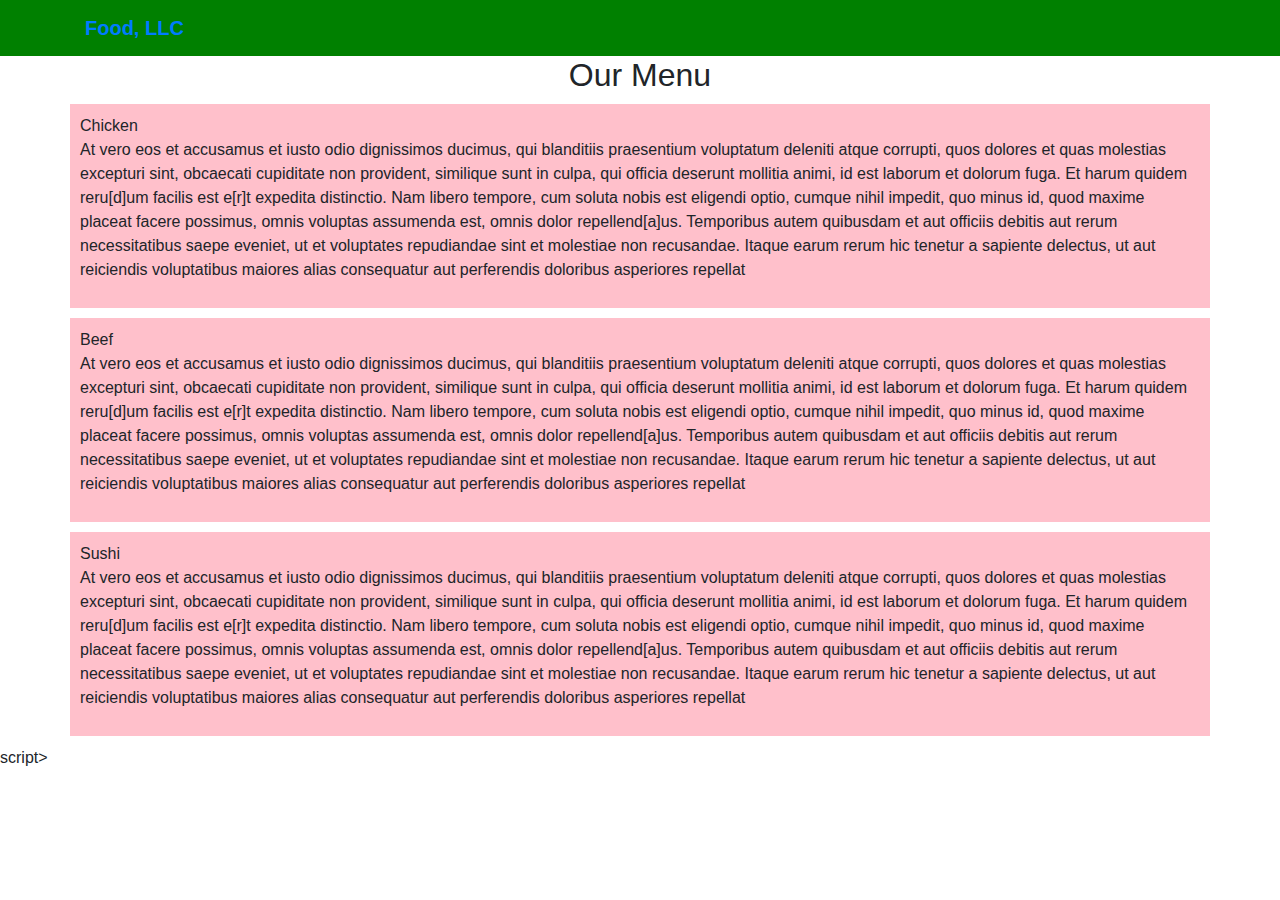
==== mod3Solution/index.html @ 8165d414 "sol3" ====
<!DOCTYPE html>
<html>
<head>
	<meta charset="utf-8">
	<meta name= "viewport" content="width = device-width, initial-scale=1.0">
	<link rel="stylesheet" href="css/style.css">
	<title>Our Menu</title>
	   <!--<link href="https://cdn.jsdelivr.net/npm/bootstrap@5.3.2/dist/css/bootstrap.min.css" rel="stylesheet" integrity="sha384-T3c6CoIi6uLrA9TneNEoa7RxnatzjcDSCmG1MXxSR1GAsXEV/Dwwykc2MPK8M2HN" crossorigin="anonymous">
	   -->
	   <link rel="stylesheet" type="text/css" href="css/style.css">
	   <link rel="stylesheet" type="text/css" href="https://maxcd.bootstrapcdn.com/bootstrap/4.5.2/css/bootstrap.min.css">


</head>

<body>
	
	<nav id = header-nav class="navbar navbar-expand-md navbar-default "> 
		<div class= "container">
			<a class= "navbar-brand"> Food, LLC</a>
			   <button class="navbar-toggler" type="button" data-toggle="collapse" data-target="#navbarNav" aria-controls="navbarNav" aria-controls="navbarNav" aria-expanded="false" aria-label="Toggle navigation">
      				<span class="navbar-toggler-icon"></span>
    			</button>
		</div>
	</nav> 

	<h2 class= "text-center">Our Menu</h2>

	<div class = "container">
		<div class = "row">
			<div class= "chicken"> Chicken</div>
			<p>At vero eos et accusamus et iusto odio dignissimos ducimus, qui blanditiis praesentium voluptatum deleniti atque corrupti, quos dolores et quas molestias excepturi sint, obcaecati cupiditate non provident, similique sunt in culpa, qui officia deserunt mollitia animi, id est laborum et dolorum fuga. Et harum quidem reru[d]um facilis est e[r]t expedita distinctio. Nam libero tempore, cum soluta nobis est eligendi optio, cumque nihil impedit, quo minus id, quod maxime placeat facere possimus, omnis voluptas assumenda est, omnis dolor repellend[a]us. Temporibus autem quibusdam et aut officiis debitis aut rerum necessitatibus saepe eveniet, ut et voluptates repudiandae sint et molestiae non recusandae. Itaque earum rerum hic tenetur a sapiente delectus, ut aut reiciendis voluptatibus maiores alias consequatur aut perferendis doloribus asperiores repellat</p>
		</div>

		<div class = "row">
			<div class= "beef"> Beef</div>
			<p>At vero eos et accusamus et iusto odio dignissimos ducimus, qui blanditiis praesentium voluptatum deleniti atque corrupti, quos dolores et quas molestias excepturi sint, obcaecati cupiditate non provident, similique sunt in culpa, qui officia deserunt mollitia animi, id est laborum et dolorum fuga. Et harum quidem reru[d]um facilis est e[r]t expedita distinctio. Nam libero tempore, cum soluta nobis est eligendi optio, cumque nihil impedit, quo minus id, quod maxime placeat facere possimus, omnis voluptas assumenda est, omnis dolor repellend[a]us. Temporibus autem quibusdam et aut officiis debitis aut rerum necessitatibus saepe eveniet, ut et voluptates repudiandae sint et molestiae non recusandae. Itaque earum rerum hic tenetur a sapiente delectus, ut aut reiciendis voluptatibus maiores alias consequatur aut perferendis doloribus asperiores repellat</p>
		</div>

		<div class = "row">
			<div class= "sushi"> Sushi</div>
			<p>At vero eos et accusamus et iusto odio dignissimos ducimus, qui blanditiis praesentium voluptatum deleniti atque corrupti, quos dolores et quas molestias excepturi sint, obcaecati cupiditate non provident, similique sunt in culpa, qui officia deserunt mollitia animi, id est laborum et dolorum fuga. Et harum quidem reru[d]um facilis est e[r]t expedita distinctio. Nam libero tempore, cum soluta nobis est eligendi optio, cumque nihil impedit, quo minus id, quod maxime placeat facere possimus, omnis voluptas assumenda est, omnis dolor repellend[a]us. Temporibus autem quibusdam et aut officiis debitis aut rerum necessitatibus saepe eveniet, ut et voluptates repudiandae sint et molestiae non recusandae. Itaque earum rerum hic tenetur a sapiente delectus, ut aut reiciendis voluptatibus maiores alias consequatur aut perferendis doloribus asperiores repellat</p>
		</div>

	</div>



	<script src="https://code.jquery.com/jquery-3.5.1.slim.min.js"></script>
	<script src="https://cdn.jsdelivr.net/npm/@popperjs/core@2.5.3/dist/umd/popper.min.js"></script>
	<script src= "https://maxcdn.bootstrapcdn.com/bootstrap/4.5.2/js/bootstrap.min.js"></script>script>

  <!--<script src="js/jquery-2.1.4.min.js"></script>
  <script src="js/bootstrap.min.js"></script>
  <script src="js/script.js"></script>
-->
</body>
</html>
---- mod3Solution/css/style.css ----
.navbar{
	background-color: grey;
}

.row{
	background-color: pink;
	padding: 10px;
	margin: 10px;

}

.chicken, .beef, .sushi{
	text-align: center;
	float:right;
	background-color: pink;
}

#header-nav{
	background-color: green;
	border-radius: 0;
	border-radius: 0;
}

.navbar-brand h1{
	margin-top:0;
	margin-bottom:0;
	text-decoration: none;
}
.navbar-brand{
	font-size: 3em;
	font-weight: 700;
}
---- mod3Solution/css/style.css ----
.navbar{
	background-color: grey;
}

.row{
	background-color: pink;
	padding: 10px;
	margin: 10px;

}

.chicken, .beef, .sushi{
	text-align: center;
	float:right;
	background-color: pink;
}

#header-nav{
	background-color: green;
	border-radius: 0;
	border-radius: 0;
}

.navbar-brand h1{
	margin-top:0;
	margin-bottom:0;
	text-decoration: none;
}
.navbar-brand{
	font-size: 3em;
	font-weight: 700;
}
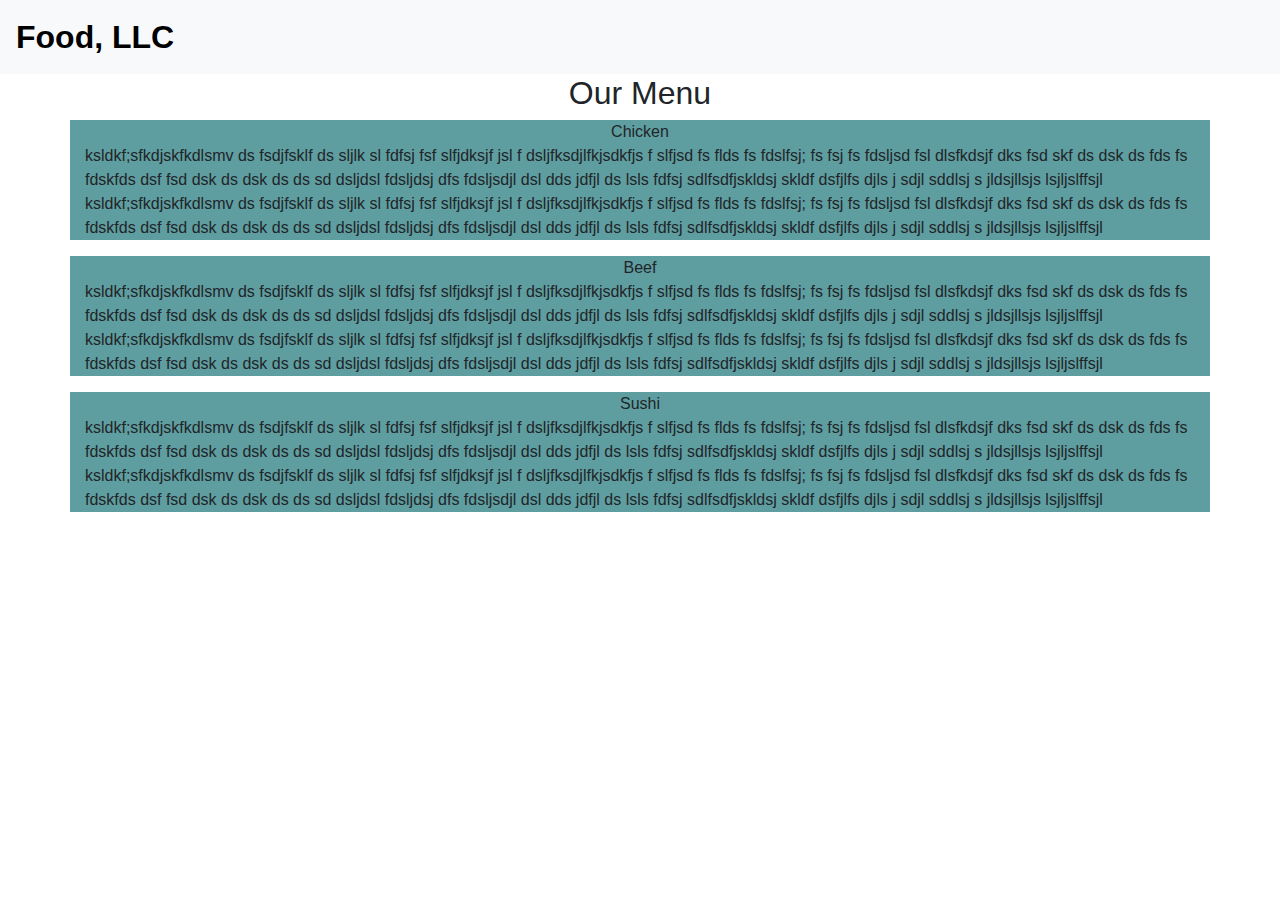
==== commit 7b08d499: "Update index.html" ====
--- a/mod3Solution/index.html
+++ b/mod3Solution/index.html
@@ -1,58 +1,88 @@
 <!DOCTYPE html>
-<html>
+<html lang="en">
 <head>
-	<meta charset="utf-8">
-	<meta name= "viewport" content="width = device-width, initial-scale=1.0">
-	<link rel="stylesheet" href="css/style.css">
-	<title>Our Menu</title>
-	   <!--<link href="https://cdn.jsdelivr.net/npm/bootstrap@5.3.2/dist/css/bootstrap.min.css" rel="stylesheet" integrity="sha384-T3c6CoIi6uLrA9TneNEoa7RxnatzjcDSCmG1MXxSR1GAsXEV/Dwwykc2MPK8M2HN" crossorigin="anonymous">
-	   -->
-	   <link rel="stylesheet" type="text/css" href="css/style.css">
-	   <link rel="stylesheet" type="text/css" href="https://maxcd.bootstrapcdn.com/bootstrap/4.5.2/css/bootstrap.min.css">
+    <meta charset="UTF-8">
+    <meta name="viewport" content="width=device-width, initial-scale=1.0">
+    <title>Your Resp</title>
+    <!-- Link to Bootstrap CSS -->
+    <link rel="stylesheet" href="https://maxcdn.bootstrapcdn.com/bootstrap/4.5.2/css/bootstrap.min.css">
+    <link rel="stylesheet" href="css/style.css">
+</head>
+<body>
+    <!-- Navigation Bar -->
+    <nav class="navbar navbar-expand-md navbar-light bg-light">
+        <a class="navbar-brand" id="headerName" href="#">Food, LLC</a>
+        <!-- Toggle button will only appear on small screens -->
+        <button class="navbar-toggler active" type="button" data-toggle="collapse" data-target="#navbarNav"
+         aria-controls="navbarNav" aria-expanded="false" aria-label="Toggle navigation">
+            <span class="navbar-toggler-icon"></span>
+        </button>
+        <div class="collapse navbar-collapse active" id="navbarNav">
+            <ul class="navbar-nav text-center">
+                <li class="nav-item active">
+                    <a id= "chick"class="nav-link d-md-none" href="#">Chicken</a>
+                </li>
+                <li class="nav-item">
+                    <a class="nav-link d-md-none" href="#">Beef</a>
+                </li>
+                <li class="nav-item">
+                    <a class="nav-link d-md-none" href="#">Sushi</a>
+                </li>
+            </ul>
+        </div>
+    </nav>
 
+    <h2 class ="text-center">Our Menu</h2>
 
-</head>
+    <div class="container">
+        <div class= text-center id="chicken">Chicken</div>
+        <p>ksldkf;sfkdjskfkdlsmv ds fsdjfsklf ds sljlk sl fdfsj fsf  slfjdksjf  jsl f
+            dsljfksdjlfkjsdkfjs f slfjsd fs flds fs fdslfsj; fs fsj fs fdsljsd fsl 
+            dlsfkdsjf dks fsd skf ds dsk ds fds fs fdskfds dsf fsd dsk ds dsk ds ds sd
+            dsljdsl fdsljdsj dfs fdsljsdjl dsl dds jdfjl ds lsls fdfsj
+             sdlfsdfjskldsj skldf dsfjlfs djls j sdjl sddlsj s jldsjllsjs lsjljslffsjl
+             ksldkf;sfkdjskfkdlsmv ds fsdjfsklf ds sljlk sl fdfsj fsf  slfjdksjf  jsl f
+            dsljfksdjlfkjsdkfjs f slfjsd fs flds fs fdslfsj; fs fsj fs fdsljsd fsl 
+            dlsfkdsjf dks fsd skf ds dsk ds fds fs fdskfds dsf fsd dsk ds dsk ds ds sd
+            dsljdsl fdsljdsj dfs fdsljsdjl dsl dds jdfjl ds lsls fdfsj
+             sdlfsdfjskldsj skldf dsfjlfs djls j sdjl sddlsj s jldsjllsjs lsjljslffsjl
+        </p>
 
-<body>
-	
-	<nav id = header-nav class="navbar navbar-expand-md navbar-default "> 
-		<div class= "container">
-			<a class= "navbar-brand"> Food, LLC</a>
-			   <button class="navbar-toggler" type="button" data-toggle="collapse" data-target="#navbarNav" aria-controls="navbarNav" aria-controls="navbarNav" aria-expanded="false" aria-label="Toggle navigation">
-      				<span class="navbar-toggler-icon"></span>
-    			</button>
-		</div>
-	</nav> 
+    </div>
+       <div class="container">
+        <div class="beef text-center">Beef</div>
+        <p>ksldkf;sfkdjskfkdlsmv ds fsdjfsklf ds sljlk sl fdfsj fsf  slfjdksjf  jsl f
+            dsljfksdjlfkjsdkfjs f slfjsd fs flds fs fdslfsj; fs fsj fs fdsljsd fsl 
+            dlsfkdsjf dks fsd skf ds dsk ds fds fs fdskfds dsf fsd dsk ds dsk ds ds sd
+            dsljdsl fdsljdsj dfs fdsljsdjl dsl dds jdfjl ds lsls fdfsj
+             sdlfsdfjskldsj skldf dsfjlfs djls j sdjl sddlsj s jldsjllsjs lsjljslffsjl
+             ksldkf;sfkdjskfkdlsmv ds fsdjfsklf ds sljlk sl fdfsj fsf  slfjdksjf  jsl f
+            dsljfksdjlfkjsdkfjs f slfjsd fs flds fs fdslfsj; fs fsj fs fdsljsd fsl 
+            dlsfkdsjf dks fsd skf ds dsk ds fds fs fdskfds dsf fsd dsk ds dsk ds ds sd
+            dsljdsl fdsljdsj dfs fdsljsdjl dsl dds jdfjl ds lsls fdfsj
+             sdlfsdfjskldsj skldf dsfjlfs djls j sdjl sddlsj s jldsjllsjs lsjljslffsjl
+        </p>
+        
+    </div>
+    <div class="container">
+        <div class="sushi text-center">Sushi</div>
+        <p>ksldkf;sfkdjskfkdlsmv ds fsdjfsklf ds sljlk sl fdfsj fsf  slfjdksjf  jsl f
+            dsljfksdjlfkjsdkfjs f slfjsd fs flds fs fdslfsj; fs fsj fs fdsljsd fsl 
+            dlsfkdsjf dks fsd skf ds dsk ds fds fs fdskfds dsf fsd dsk ds dsk ds ds sd
+            dsljdsl fdsljdsj dfs fdsljsdjl dsl dds jdfjl ds lsls fdfsj
+             sdlfsdfjskldsj skldf dsfjlfs djls j sdjl sddlsj s jldsjllsjs lsjljslffsjl
+             ksldkf;sfkdjskfkdlsmv ds fsdjfsklf ds sljlk sl fdfsj fsf  slfjdksjf  jsl f
+            dsljfksdjlfkjsdkfjs f slfjsd fs flds fs fdslfsj; fs fsj fs fdsljsd fsl 
+            dlsfkdsjf dks fsd skf ds dsk ds fds fs fdskfds dsf fsd dsk ds dsk ds ds sd
+            dsljdsl fdsljdsj dfs fdsljsdjl dsl dds jdfjl ds lsls fdfsj
+             sdlfsdfjskldsj skldf dsfjlfs djls j sdjl sddlsj s jldsjllsjs lsjljslffsjl
+        </p>
+        
+    </div>
 
-	<h2 class= "text-center">Our Menu</h2>
-
-	<div class = "container">
-		<div class = "row">
-			<div class= "chicken"> Chicken</div>
-			<p>At vero eos et accusamus et iusto odio dignissimos ducimus, qui blanditiis praesentium voluptatum deleniti atque corrupti, quos dolores et quas molestias excepturi sint, obcaecati cupiditate non provident, similique sunt in culpa, qui officia deserunt mollitia animi, id est laborum et dolorum fuga. Et harum quidem reru[d]um facilis est e[r]t expedita distinctio. Nam libero tempore, cum soluta nobis est eligendi optio, cumque nihil impedit, quo minus id, quod maxime placeat facere possimus, omnis voluptas assumenda est, omnis dolor repellend[a]us. Temporibus autem quibusdam et aut officiis debitis aut rerum necessitatibus saepe eveniet, ut et voluptates repudiandae sint et molestiae non recusandae. Itaque earum rerum hic tenetur a sapiente delectus, ut aut reiciendis voluptatibus maiores alias consequatur aut perferendis doloribus asperiores repellat</p>
-		</div>
-
-		<div class = "row">
-			<div class= "beef"> Beef</div>
-			<p>At vero eos et accusamus et iusto odio dignissimos ducimus, qui blanditiis praesentium voluptatum deleniti atque corrupti, quos dolores et quas molestias excepturi sint, obcaecati cupiditate non provident, similique sunt in culpa, qui officia deserunt mollitia animi, id est laborum et dolorum fuga. Et harum quidem reru[d]um facilis est e[r]t expedita distinctio. Nam libero tempore, cum soluta nobis est eligendi optio, cumque nihil impedit, quo minus id, quod maxime placeat facere possimus, omnis voluptas assumenda est, omnis dolor repellend[a]us. Temporibus autem quibusdam et aut officiis debitis aut rerum necessitatibus saepe eveniet, ut et voluptates repudiandae sint et molestiae non recusandae. Itaque earum rerum hic tenetur a sapiente delectus, ut aut reiciendis voluptatibus maiores alias consequatur aut perferendis doloribus asperiores repellat</p>
-		</div>
-
-		<div class = "row">
-			<div class= "sushi"> Sushi</div>
-			<p>At vero eos et accusamus et iusto odio dignissimos ducimus, qui blanditiis praesentium voluptatum deleniti atque corrupti, quos dolores et quas molestias excepturi sint, obcaecati cupiditate non provident, similique sunt in culpa, qui officia deserunt mollitia animi, id est laborum et dolorum fuga. Et harum quidem reru[d]um facilis est e[r]t expedita distinctio. Nam libero tempore, cum soluta nobis est eligendi optio, cumque nihil impedit, quo minus id, quod maxime placeat facere possimus, omnis voluptas assumenda est, omnis dolor repellend[a]us. Temporibus autem quibusdam et aut officiis debitis aut rerum necessitatibus saepe eveniet, ut et voluptates repudiandae sint et molestiae non recusandae. Itaque earum rerum hic tenetur a sapiente delectus, ut aut reiciendis voluptatibus maiores alias consequatur aut perferendis doloribus asperiores repellat</p>
-		</div>
-
-	</div>
-
-
-
-	<script src="https://code.jquery.com/jquery-3.5.1.slim.min.js"></script>
-	<script src="https://cdn.jsdelivr.net/npm/@popperjs/core@2.5.3/dist/umd/popper.min.js"></script>
-	<script src= "https://maxcdn.bootstrapcdn.com/bootstrap/4.5.2/js/bootstrap.min.js"></script>script>
-
-  <!--<script src="js/jquery-2.1.4.min.js"></script>
-  <script src="js/bootstrap.min.js"></script>
-  <script src="js/script.js"></script>
--->
+    <!-- Link to Bootstrap and jQuery JS (place at the end of the body) -->
+    <script src="https://code.jquery.com/jquery-3.5.1.slim.min.js"></script>
+    <script src="https://cdn.jsdelivr.net/npm/@popperjs/core@2.5.3/dist/umd/popper.min.js"></script>
+    <script src="https://maxcdn.bootstrapcdn.com/bootstrap/4.5.2/js/bootstrap.min.js"></script>
 </body>
-</html>+</html>
--- a/mod3Solution/css/style.css
+++ b/mod3Solution/css/style.css
@@ -1,34 +1,19 @@
-.navbar{
-	background-color: grey;
+.container{
+    background-color: cadetblue;
 }
 
-.row{
-	background-color: pink;
-	padding: 10px;
-	margin: 10px;
-
+#headerName{
+    font-size: 2em;
+    font-weight: bold;
 }
 
-.chicken, .beef, .sushi{
-	text-align: center;
-	float:right;
-	background-color: pink;
+li:nth-child(odd)
+{
+    background-color: cadetblue;
 }
-
-#header-nav{
-	background-color: green;
-	border-radius: 0;
-	border-radius: 0;
+#headerName{
+    color:black;
 }
-
-.navbar-brand h1{
-	margin-top:0;
-	margin-bottom:0;
-	text-decoration: none;
+#chick{
+    font: white;
 }
-.navbar-brand{
-	font-size: 3em;
-	font-weight: 700;
-}
-
-
